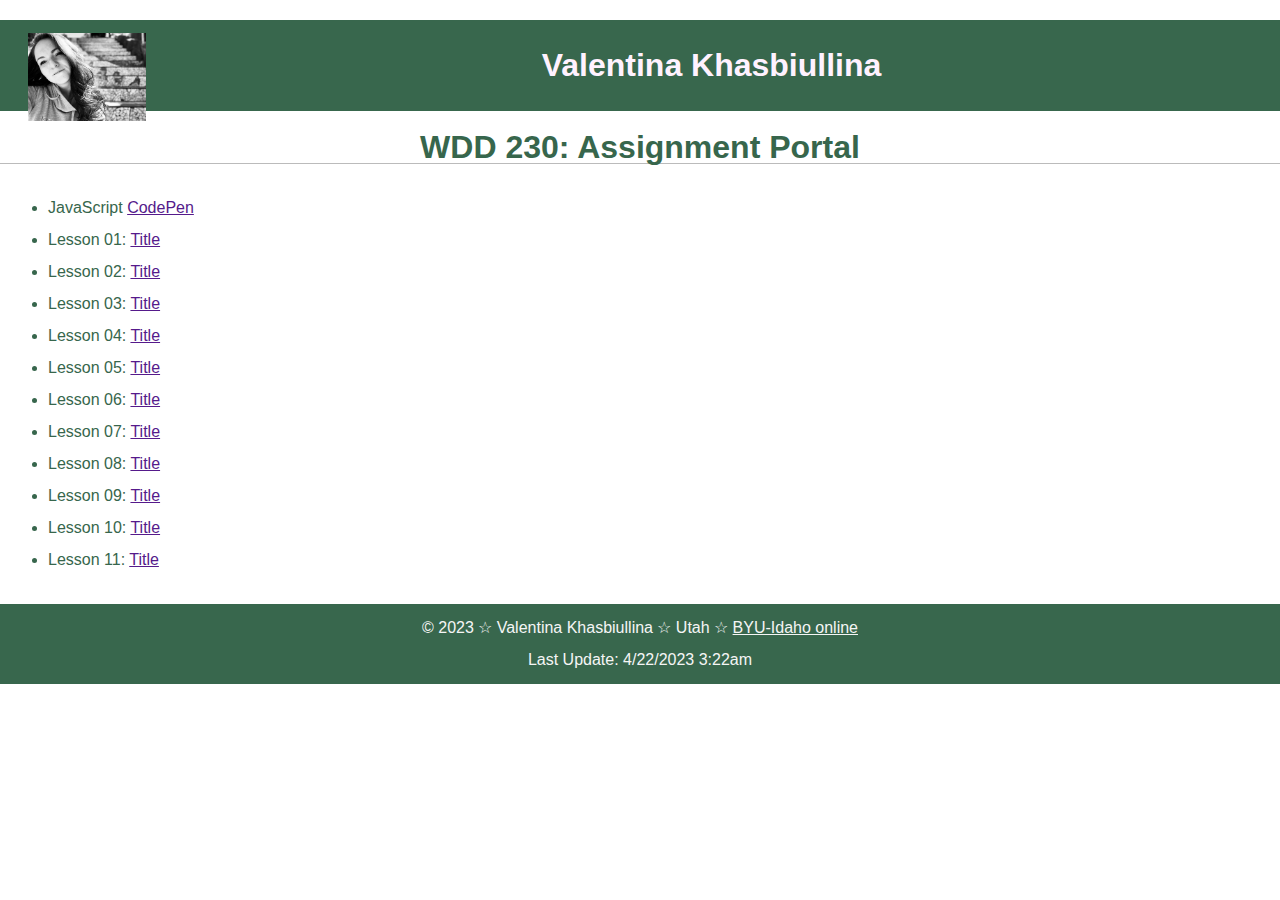
==== Index.html @ 9ef9cdf1 "Add files via upload" ====
<!DOCTYPE html>
<html lang="en-us">
    <head>
        <meta charset="utf-8">
        <meta name="viewpoint" content="width-device-width, initial-scale=1,maximum-scale=1">
        <link rel="stylesheet" href="main.css">
        <link rel="stylesheet" href="styles/normalize.css">
        <title>WDD 230: Assignment Portal | Valentina Khasbiullina | BYU-Idaho</title>
        <meta name="description" content="Assignment portal page for Valentina Khasbiullina in Wdd 230: Web Frontend Development at Brigham Young University-Idaho">
    </head>
    <body>
        <header>
                <img src="images/profile.jpeg" alt="My profile picture">
                <h1>Valentina Khasbiullina</h1>
        </header>
        <h2>WDD 230: Assignment Portal</h2>
        <main>
            <ul>
                <li>JavaScript <a href="">CodePen</a></li>
                <li>Lesson 01: <a href="">Title</a></li>
                <li>Lesson 02: <a href="">Title</a></li>
                <li>Lesson 03: <a href="">Title</a> </li>
                <li>Lesson 04: <a href="">Title</a></li>
                <li>Lesson 05: <a href="">Title</a></li>
                <li>Lesson 06: <a href="">Title</a></li>
                <li>Lesson 07: <a href="">Title</a></li>
                <li>Lesson 08: <a href="">Title</a></li>
                <li>Lesson 09: <a href="">Title</a></li>
                <li>Lesson 10: <a href="">Title</a></li>
                <li>Lesson 11: <a href="">Title</a></li>
            </ul> 
        </main>
        <footer>
            <p>
                © 2023  ☆ Valentina Khasbiullina ☆ Utah ☆
                <a href="http://www.byui.edu/online/">BYU-Idaho online</a>
            </p>
            <p>Last Update: 4/22/2023 3:22am</p>
        </footer>
    </body>
</html>
---- main.css ----
/* CIT 230 - Assignment Portal CSS Template */
/* You may use #HEX or color names */
/* * is a wildcard referring to all elements. */
*  { margin: 0; box-sizing: border-box; }
body {
font-size: 16px;
line-height: 32px;
font-family: Ubuntu, sans-serif ;
color: #37664c;
}
h1 {
font-size: 3rem;
color: #FFF2FF;
}
h2 {
font-size: 2rem;
text-align: center;
border-bottom: 1px solid #bbb;
}
header, main, footer {
margin: 1.25rem auto;
padding: .5rem;
max-width: 2000px;
}
header, footer, footer a {
text-align: center;
background-color: #38674D;
color: whitesmoke;
}
header img {
width: 8rem;
height: auto;
float: left;
padding: 5px 5px 5px 5px;
margin-left: 15px;

}
footer {
font-size: 1rem;
}
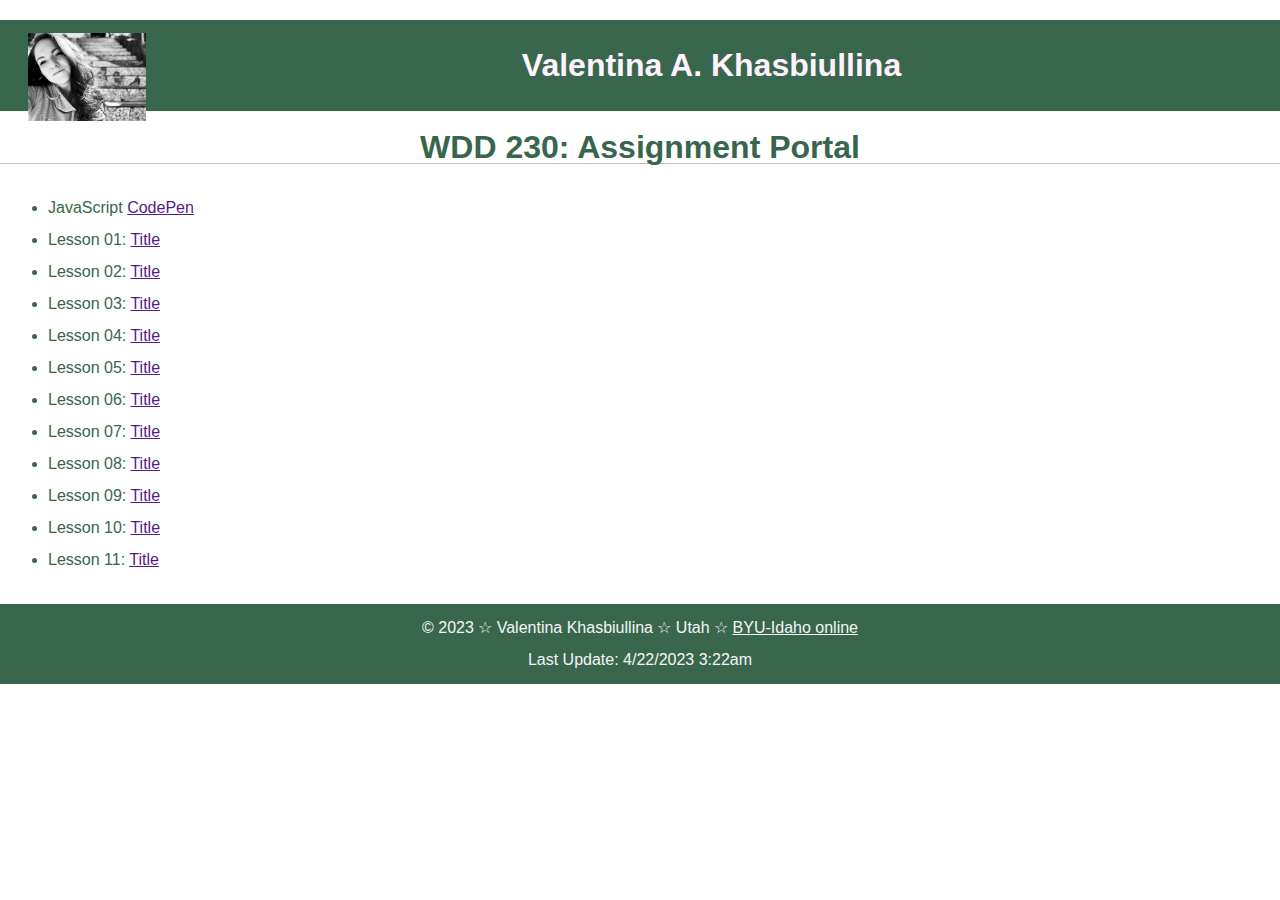
==== commit e9b6519e: "Changed index.html" ====
--- a/Index.html
+++ b/Index.html
@@ -11,7 +11,7 @@
     <body>
         <header>
                 <img src="images/profile.jpeg" alt="My profile picture">
-                <h1>Valentina Khasbiullina</h1>
+                <h1>Valentina A. Khasbiullina</h1>
         </header>
         <h2>WDD 230: Assignment Portal</h2>
         <main>
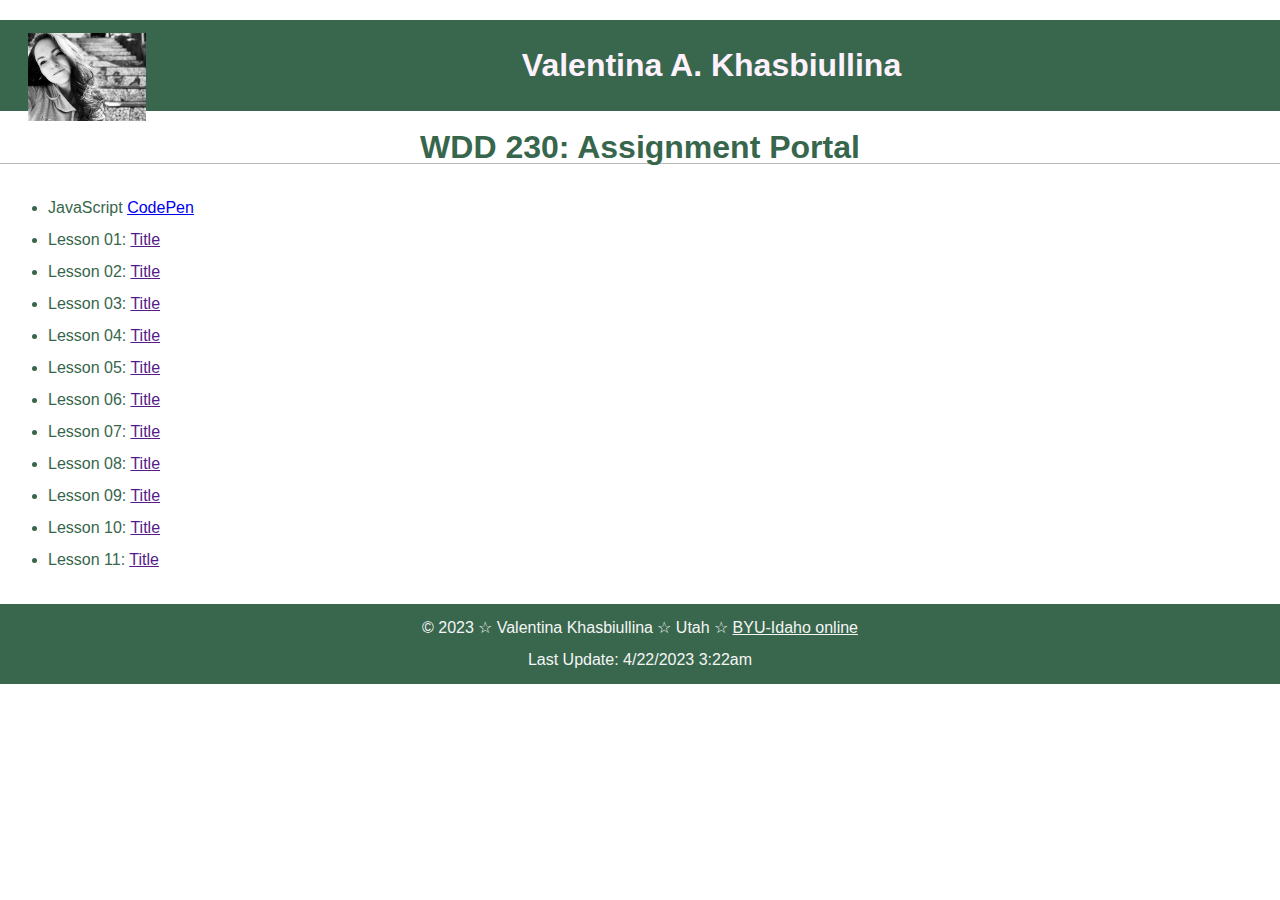
==== commit 0293fd64: "change html" ====
--- a/Index.html
+++ b/Index.html
@@ -16,7 +16,7 @@
         <h2>WDD 230: Assignment Portal</h2>
         <main>
             <ul>
-                <li>JavaScript <a href="">CodePen</a></li>
+                <li>JavaScript <a href="https://codepen.io/ValentinaK88/pen/poxrMWy">CodePen</a></li>
                 <li>Lesson 01: <a href="">Title</a></li>
                 <li>Lesson 02: <a href="">Title</a></li>
                 <li>Lesson 03: <a href="">Title</a> </li>
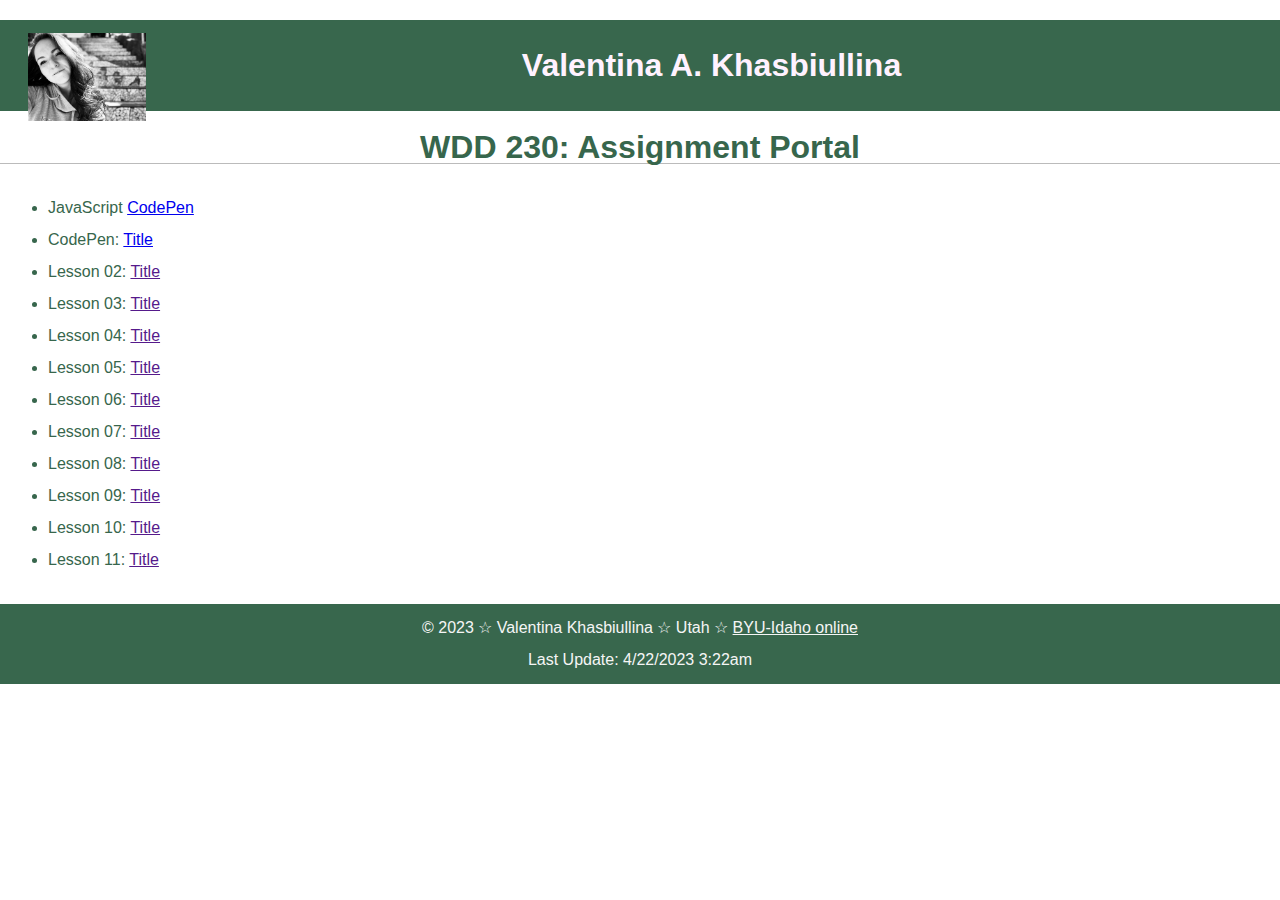
==== commit 4e53e3ad: "change html" ====
--- a/Index.html
+++ b/Index.html
@@ -5,6 +5,7 @@
         <meta name="viewpoint" content="width-device-width, initial-scale=1,maximum-scale=1">
         <link rel="stylesheet" href="main.css">
         <link rel="stylesheet" href="styles/normalize.css">
+        
         <title>WDD 230: Assignment Portal | Valentina Khasbiullina | BYU-Idaho</title>
         <meta name="description" content="Assignment portal page for Valentina Khasbiullina in Wdd 230: Web Frontend Development at Brigham Young University-Idaho">
     </head>
@@ -17,7 +18,7 @@
         <main>
             <ul>
                 <li>JavaScript <a href="https://codepen.io/ValentinaK88/pen/poxrMWy">CodePen</a></li>
-                <li>Lesson 01: <a href="">Title</a></li>
+                <li>CodePen: <a href="https://codepen.io/ValentinaK88/pen/poxrMWy">Title</a></li>
                 <li>Lesson 02: <a href="">Title</a></li>
                 <li>Lesson 03: <a href="">Title</a> </li>
                 <li>Lesson 04: <a href="">Title</a></li>
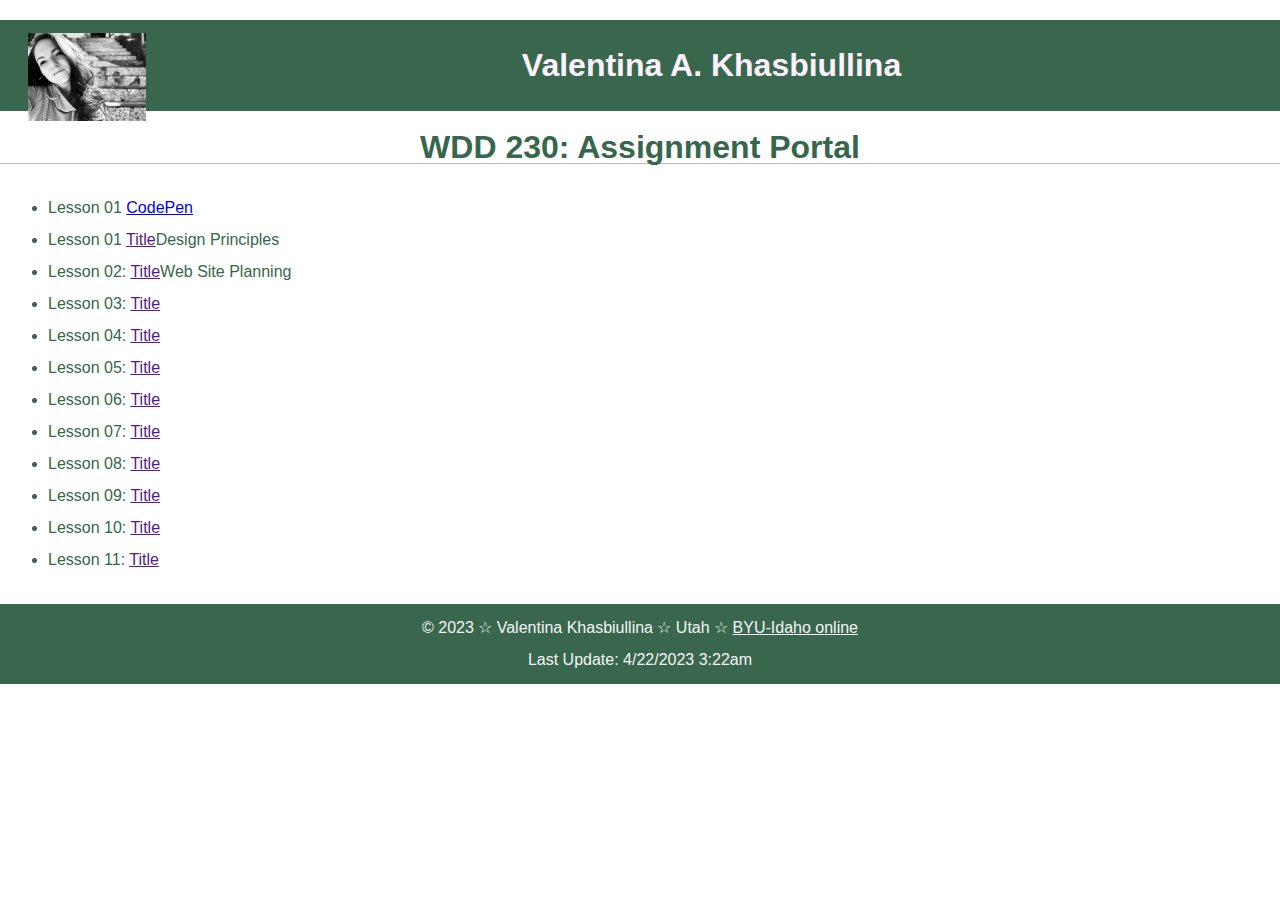
==== commit 63910879: "change html" ====
--- a/Index.html
+++ b/Index.html
@@ -17,9 +17,9 @@
         <h2>WDD 230: Assignment Portal</h2>
         <main>
             <ul>
-                <li>JavaScript <a href="https://codepen.io/ValentinaK88/pen/poxrMWy">CodePen</a></li>
-                <li>CodePen: <a href="https://codepen.io/ValentinaK88/pen/poxrMWy">Title</a></li>
-                <li>Lesson 02: <a href="">Title</a></li>
+                <li>Lesson 01 <a href="https://codepen.io/ValentinaK88/pen/poxrMWy">CodePen</a></li>
+                <li>Lesson 01 <a href="">Title</a>Design Principles</li>
+                <li>Lesson 02: <a href="">Title</a>Web Site Planning</li>
                 <li>Lesson 03: <a href="">Title</a> </li>
                 <li>Lesson 04: <a href="">Title</a></li>
                 <li>Lesson 05: <a href="">Title</a></li>
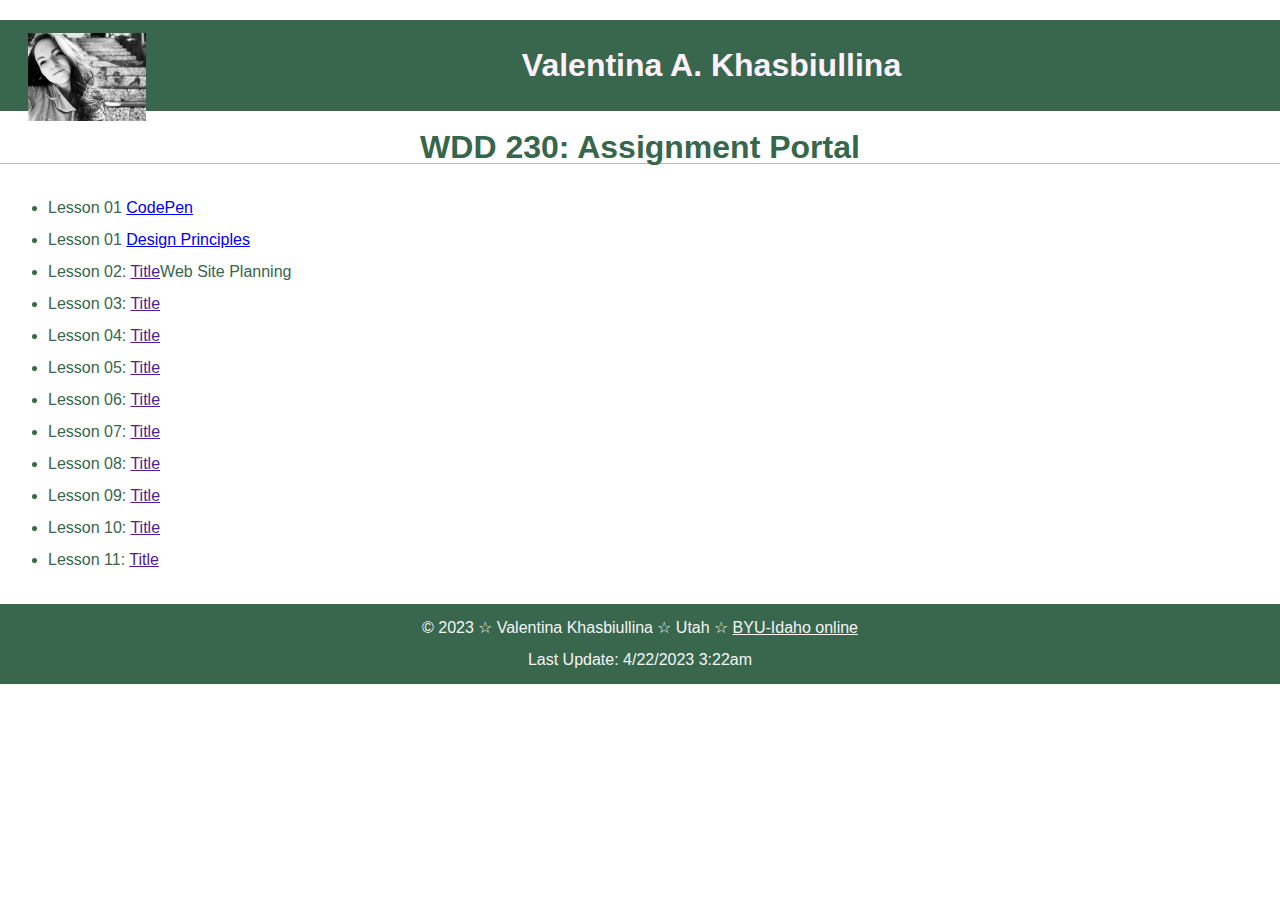
==== commit 5e18555a: "chage html" ====
--- a/Index.html
+++ b/Index.html
@@ -18,7 +18,7 @@
         <main>
             <ul>
                 <li>Lesson 01 <a href="https://codepen.io/ValentinaK88/pen/poxrMWy">CodePen</a></li>
-                <li>Lesson 01 <a href="">Title</a>Design Principles</li>
+                <li>Lesson 01 <a href="file:///Users/valentinakhasbiullina/Desktop/wdd230/WDD230/lesson2/design-principles.html">Design Principles</a></li>
                 <li>Lesson 02: <a href="">Title</a>Web Site Planning</li>
                 <li>Lesson 03: <a href="">Title</a> </li>
                 <li>Lesson 04: <a href="">Title</a></li>
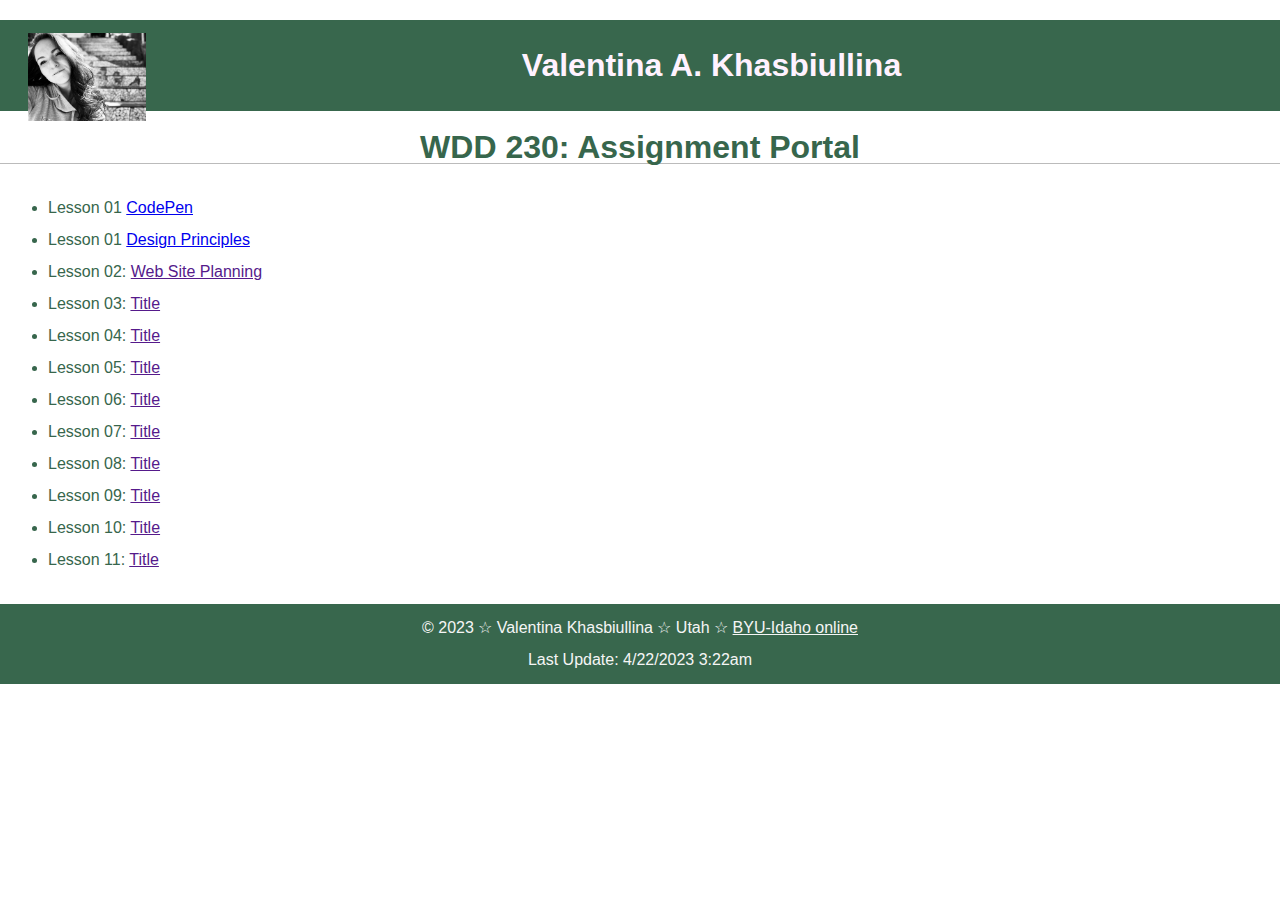
==== commit 56b416fc: "change html" ====
--- a/Index.html
+++ b/Index.html
@@ -19,7 +19,7 @@
             <ul>
                 <li>Lesson 01 <a href="https://codepen.io/ValentinaK88/pen/poxrMWy">CodePen</a></li>
                 <li>Lesson 01 <a href="file:///Users/valentinakhasbiullina/Desktop/wdd230/WDD230/lesson2/design-principles.html">Design Principles</a></li>
-                <li>Lesson 02: <a href="">Title</a>Web Site Planning</li>
+                <li>Lesson 02: <a href="">Web Site Planning</a></li>
                 <li>Lesson 03: <a href="">Title</a> </li>
                 <li>Lesson 04: <a href="">Title</a></li>
                 <li>Lesson 05: <a href="">Title</a></li>
